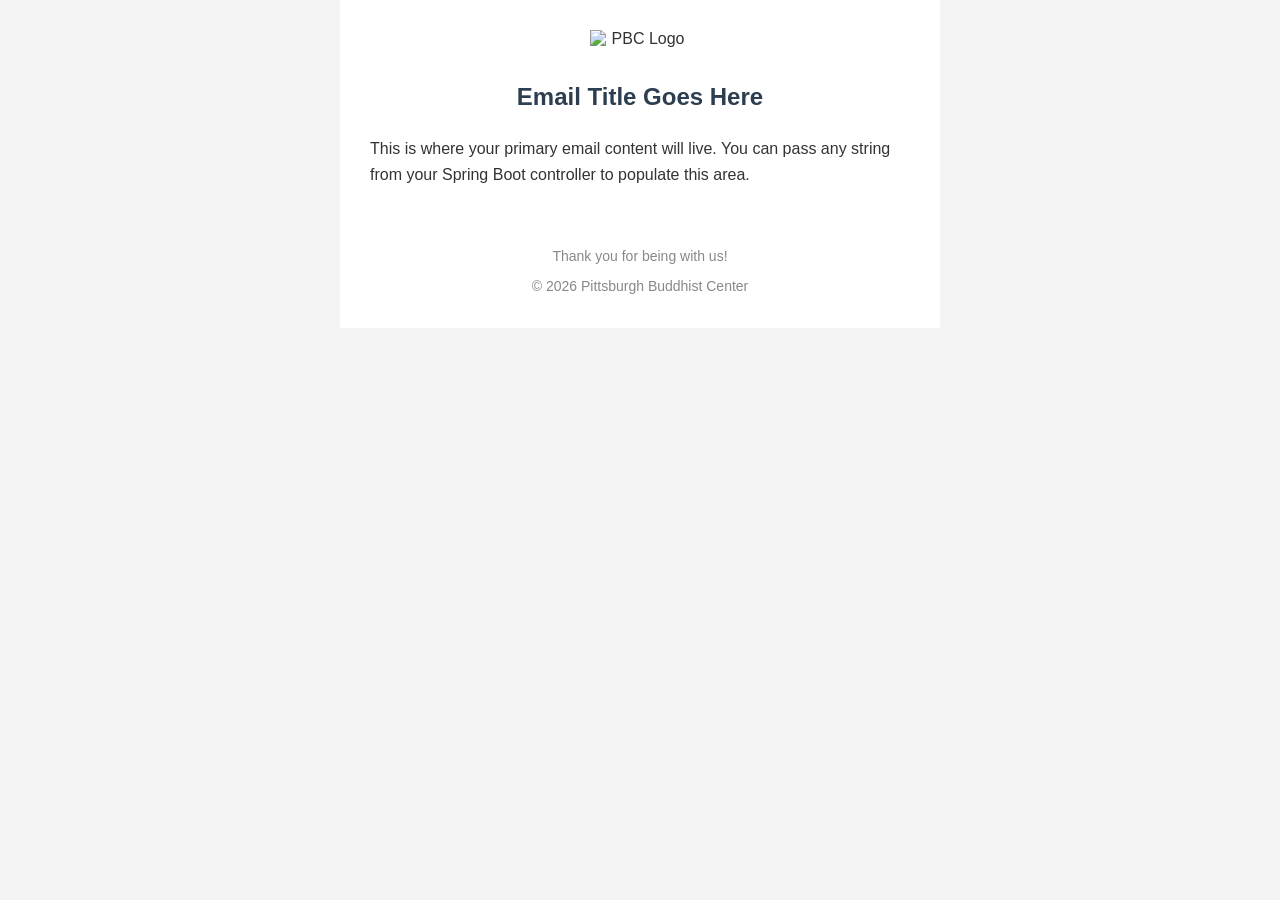
==== pbc-api/src/main/resources/templates/email/broadcast-message.html @ 9c468b1c "Implement email sending feature via PBC APIs" ====
<!DOCTYPE html>
<html xmlns:th="http://www.thymeleaf.org">
<head>
    <meta charset="UTF-8">
    <meta name="viewport" content="width=device-width, initial-scale=1.0">
    <title>Email Template</title>
    <style>
        /* Basic Reset */
        body {
            margin: 0;
            padding: 0;
            font-family: 'Segoe UI', Tahoma, Geneva, Verdana, sans-serif;
            background-color: #f4f4f4;
        }
        table {
            border-spacing: 0;
        }
        td {
            padding: 0;
        }
        img {
            border: 0;
        }

        /* Container */
        .wrapper {
            width: 100%;
            table-layout: fixed;
            background-color: #f4f4f4;
            padding-bottom: 40px;
        }

        .main {
            background-color: #ffffff;
            margin: 0 auto;
            width: 100%;
            max-width: 600px;
            border-spacing: 0;
            color: #333333;
        }

        /* Content Styles */
        .header {
            padding: 30px 0;
            text-align: center;
        }

        .content {
            padding: 0 30px 10px 30px;
            text-align: left;
            line-height: 1.6;
        }

        .title {
            font-size: 24px;
            font-weight: bold;
            color: #2c3e50;
            margin-bottom: 20px;
            text-align: center;
        }

        .footer {
            padding: 20px;
            text-align: center;
            font-size: 14px;
            color: #888888;
        }
    </style>
</head>
<body>
<div class="wrapper" style="text-align: center;">
    <table class="main" width="100%">
        <tr>
            <td class="header">
                <img src="cid:logo" alt="PBC Logo" width="100" style="display: block; margin: 0 auto;">
            </td>
        </tr>

        <tr>
            <td class="content">
                <div class="title" th:text="${title}">Email Title Goes Here</div>

                <p th:text="${message}">
                    This is where your primary email content will live. You can pass any string from your Spring Boot controller to populate this area.
                </p>
            </td>
        </tr>

        <tr>
            <td class="footer">
                <p>Thank you for being with us!</p>
                <p>&copy; 2026 Pittsburgh Buddhist Center</p>
            </td>
        </tr>
    </table>
</div>
</body>
</html>
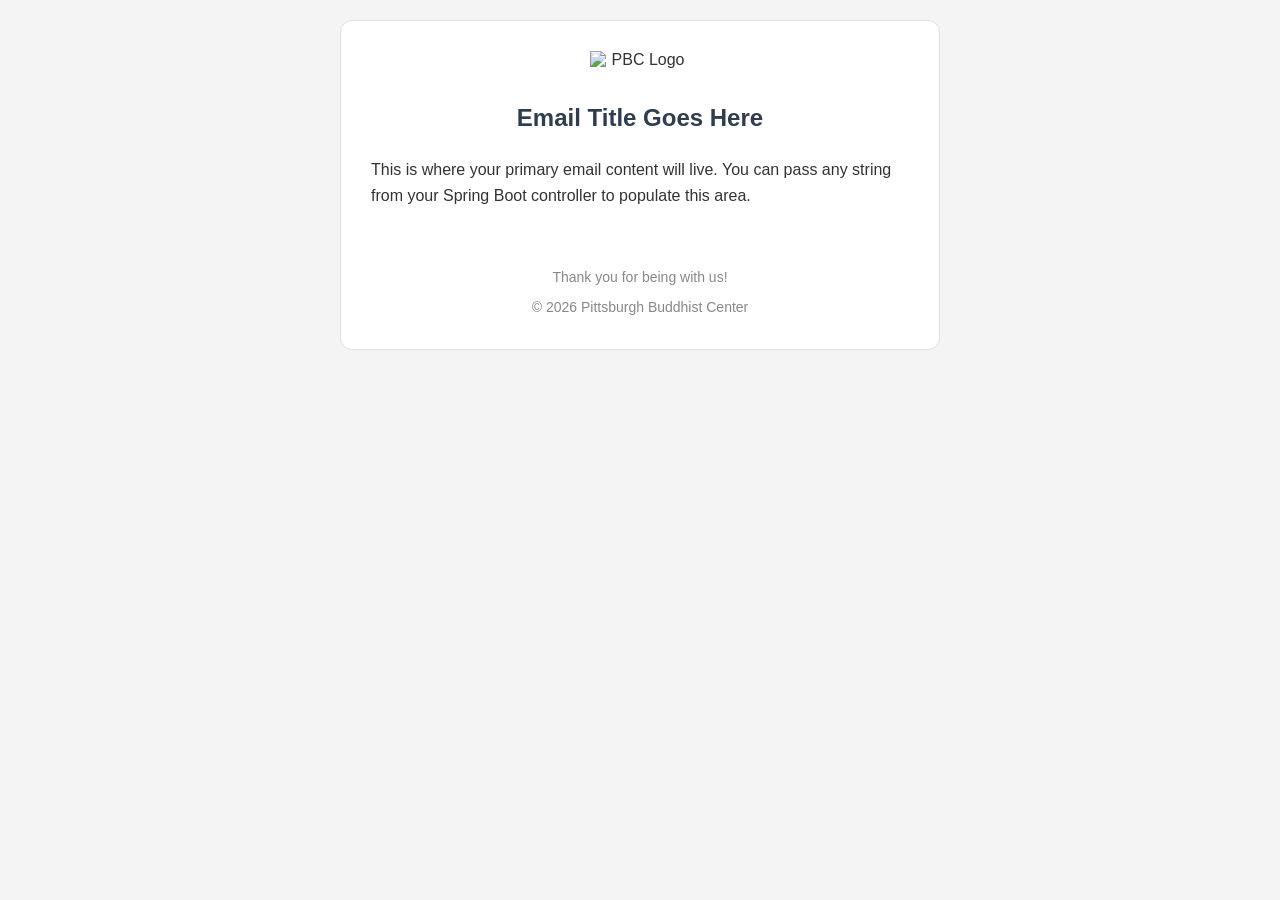
==== commit 95d93dad: "Update the email templates styling" ====
--- a/pbc-api/src/main/resources/templates/email/broadcast-message.html
+++ b/pbc-api/src/main/resources/templates/email/broadcast-message.html
@@ -27,6 +27,7 @@
             width: 100%;
             table-layout: fixed;
             background-color: #f4f4f4;
+            padding-top: 20px;
             padding-bottom: 40px;
         }
 
@@ -37,6 +38,10 @@
             max-width: 600px;
             border-spacing: 0;
             color: #333333;
+            border-radius: 12px;
+            border-collapse: separate;
+            border: 1px solid #e0e0e0;
+            overflow: hidden;
         }
 
         /* Content Styles */
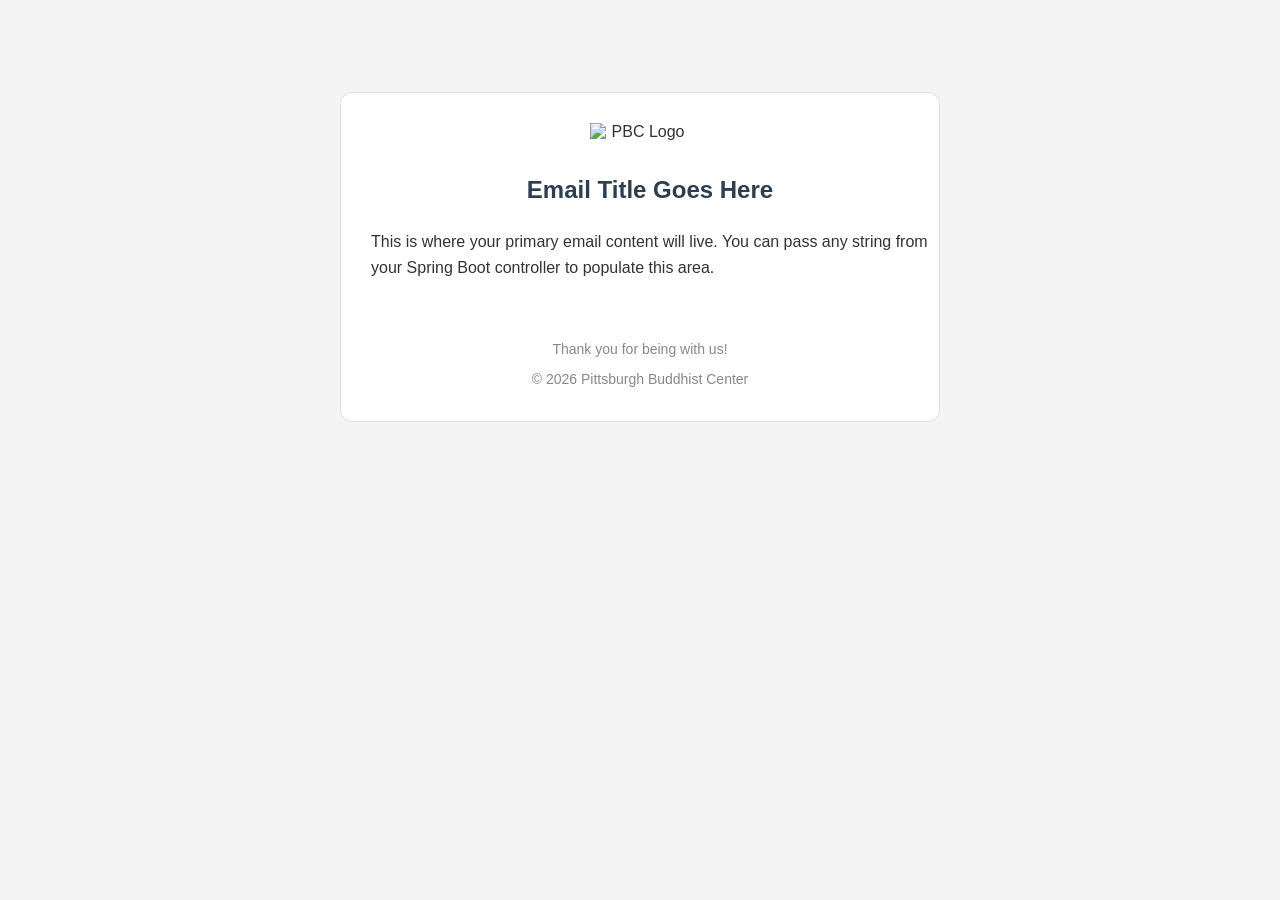
==== commit f69bf300: "Update the broadcast email template" ====
--- a/pbc-api/src/main/resources/templates/email/broadcast-message.html
+++ b/pbc-api/src/main/resources/templates/email/broadcast-message.html
@@ -12,12 +12,15 @@
             font-family: 'Segoe UI', Tahoma, Geneva, Verdana, sans-serif;
             background-color: #f4f4f4;
         }
+
         table {
             border-spacing: 0;
         }
+
         td {
             padding: 0;
         }
+
         img {
             border: 0;
         }
@@ -51,7 +54,7 @@
         }
 
         .content {
-            padding: 0 30px 10px 30px;
+            padding: 0 10px 10px 30px;
             text-align: left;
             line-height: 1.6;
         }
@@ -64,6 +67,30 @@
             text-align: center;
         }
 
+        .sub-title {
+            font-size: 16px;
+            font-weight: bold;
+            color: #2c3e50;
+            margin-bottom: 8px;
+            text-align: start;
+        }
+
+        /* Button */
+        .button-container {
+            text-align: center;
+            padding: 10px 0 10px 0;
+        }
+
+        .button {
+            background-color: #b84910;
+            color: #ffffff !important;
+            text-decoration: none;
+            padding: 12px 30px;
+            border-radius: 5px;
+            font-weight: bold;
+            display: inline-block;
+        }
+
         .footer {
             padding: 20px;
             text-align: center;
@@ -73,31 +100,31 @@
     </style>
 </head>
 <body>
-<div class="wrapper" style="text-align: center;">
-    <table class="main" width="100%">
-        <tr>
-            <td class="header">
-                <img src="cid:logo" alt="PBC Logo" width="100" style="display: block; margin: 0 auto;">
-            </td>
-        </tr>
+<p class="wrapper" style="text-align: center;">
+<table class="main" width="100%">
+    <tr>
+        <td class="header">
+            <img src="cid:logo" alt="PBC Logo" width="100" style="display: block; margin: 0 auto;">
+        </td>
+    </tr>
 
-        <tr>
-            <td class="content">
-                <div class="title" th:text="${title}">Email Title Goes Here</div>
+    <tr>
+        <td class="content">
+            <div class="title" th:text="${title}">Email Title Goes Here</div>
 
-                <p th:text="${message}">
-                    This is where your primary email content will live. You can pass any string from your Spring Boot controller to populate this area.
-                </p>
-            </td>
-        </tr>
+            <p th:text="${message}">
+                This is where your primary email content will live. You can pass any string from your Spring Boot
+                controller to populate this area.
+            </p>
+        </td>
+    </tr>
 
-        <tr>
-            <td class="footer">
-                <p>Thank you for being with us!</p>
-                <p>&copy; 2026 Pittsburgh Buddhist Center</p>
-            </td>
-        </tr>
-    </table>
-</div>
+    <tr>
+        <td class="footer">
+            <p>Thank you for being with us!</p>
+            <p>&copy; 2026 Pittsburgh Buddhist Center</p>
+        </td>
+    </tr>
+</table>
 </body>
 </html>
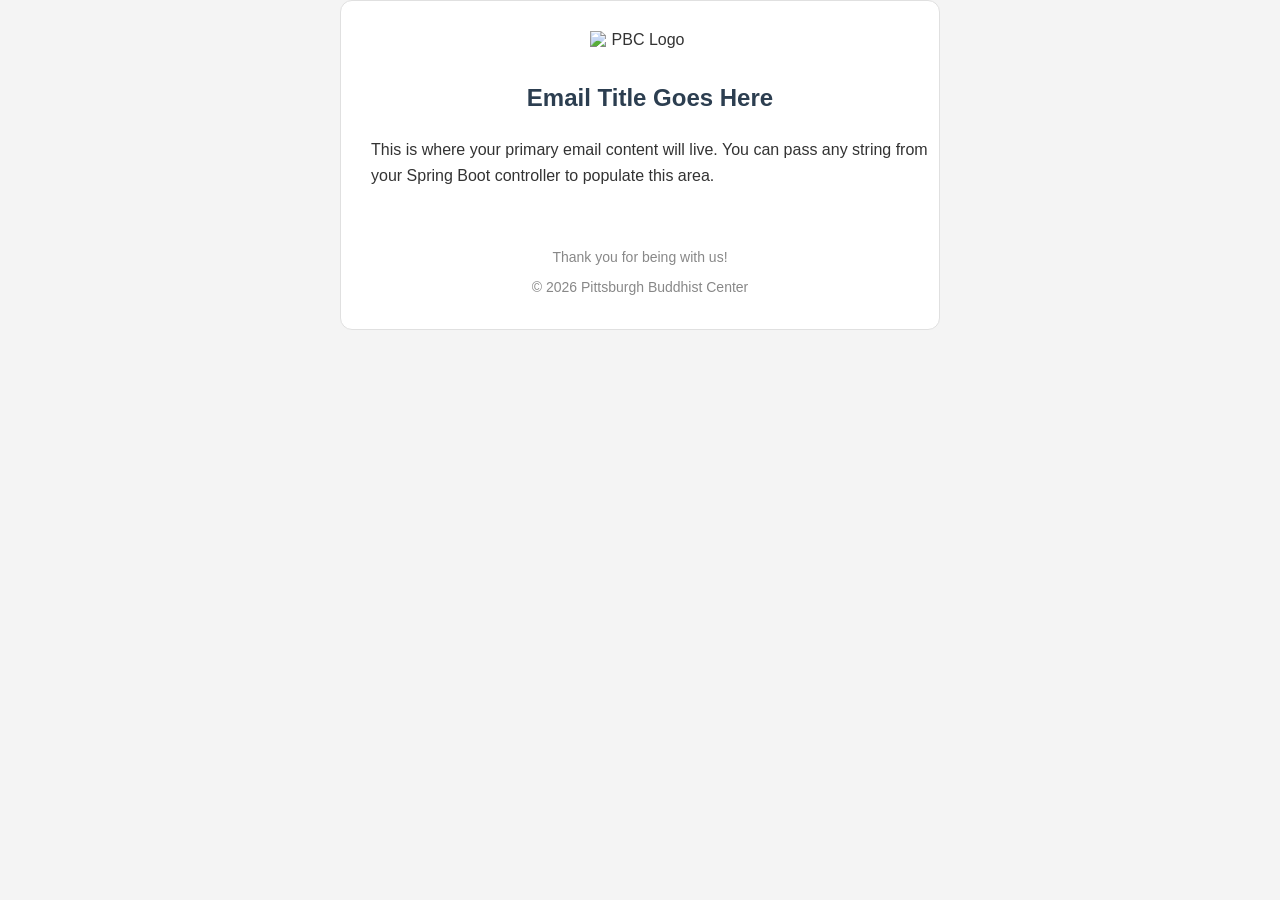
==== commit da55e758: "Add more text content into email body." ====
--- a/pbc-api/src/main/resources/templates/email/broadcast-message.html
+++ b/pbc-api/src/main/resources/templates/email/broadcast-message.html
@@ -100,7 +100,6 @@
     </style>
 </head>
 <body>
-<p class="wrapper" style="text-align: center;">
 <table class="main" width="100%">
     <tr>
         <td class="header">
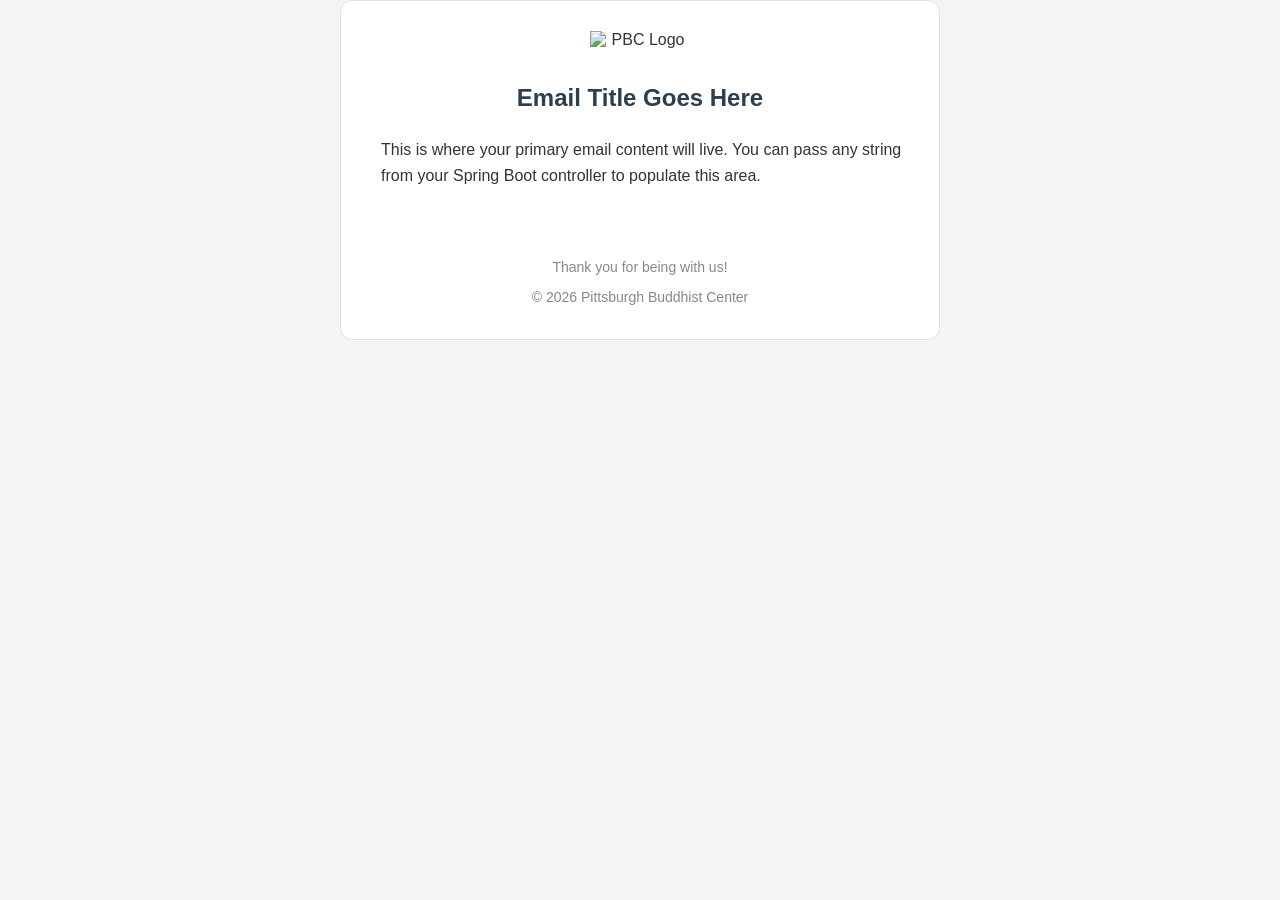
==== commit 9e1c1d0e: "Update email template styling" ====
--- a/pbc-api/src/main/resources/templates/email/broadcast-message.html
+++ b/pbc-api/src/main/resources/templates/email/broadcast-message.html
@@ -54,7 +54,7 @@
         }
 
         .content {
-            padding: 0 10px 10px 30px;
+            padding: 0 10px 10px 10px;
             text-align: left;
             line-height: 1.6;
         }
@@ -111,7 +111,7 @@
         <td class="content">
             <div class="title" th:text="${title}">Email Title Goes Here</div>
 
-            <p th:text="${message}">
+            <p th:text="${message}" style="padding: 0 10px 10px 30px">
                 This is where your primary email content will live. You can pass any string from your Spring Boot
                 controller to populate this area.
             </p>
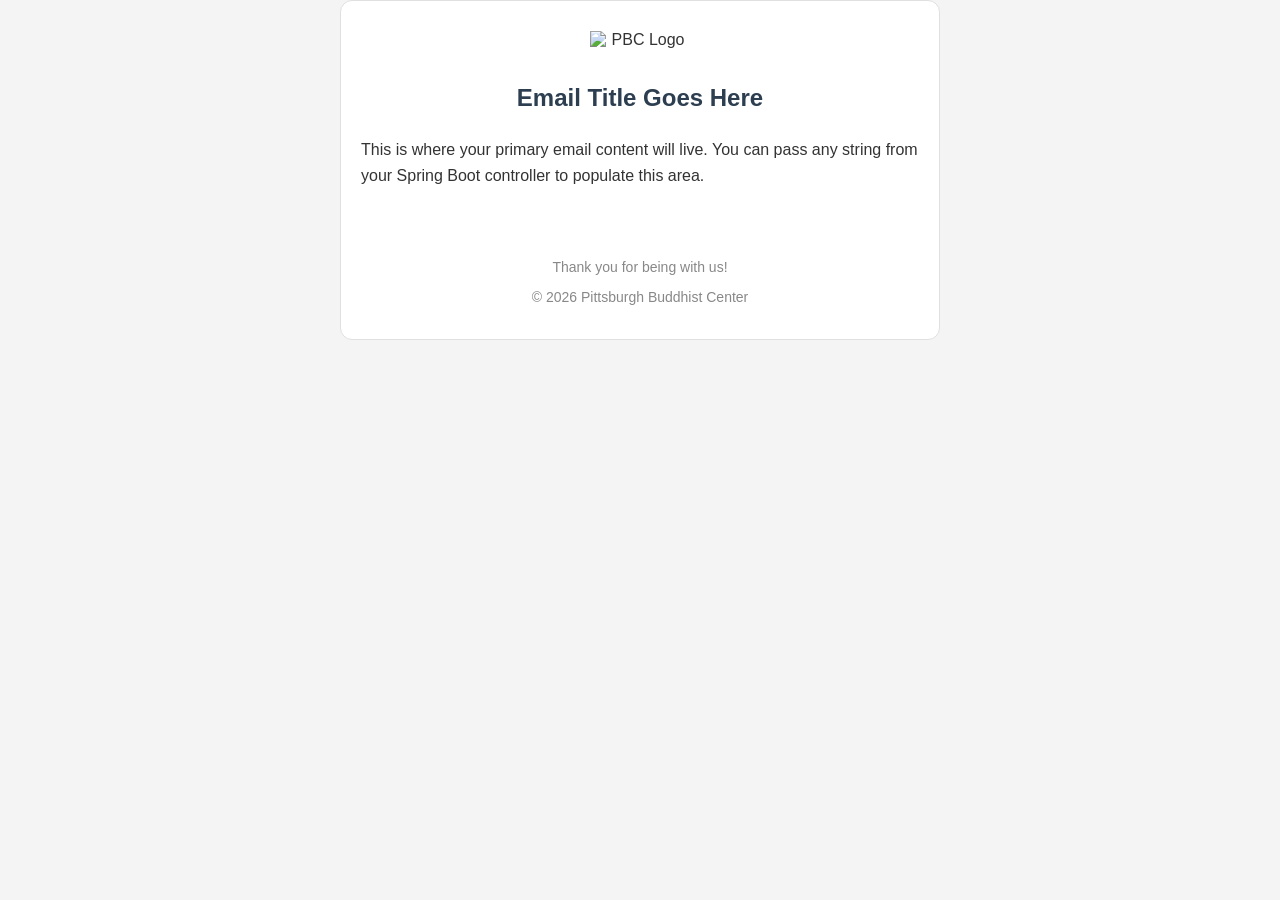
==== commit c75ae8b4: "Created a new end-point to unsubscribe from email groups. This is to add unsubscribe button in Email" ====
--- a/pbc-api/src/main/resources/templates/email/broadcast-message.html
+++ b/pbc-api/src/main/resources/templates/email/broadcast-message.html
@@ -111,7 +111,7 @@
         <td class="content">
             <div class="title" th:text="${title}">Email Title Goes Here</div>
 
-            <p th:text="${message}" style="padding: 0 10px 10px 30px">
+            <p th:text="${message}" style="padding: 0 10px 10px 10px">
                 This is where your primary email content will live. You can pass any string from your Spring Boot
                 controller to populate this area.
             </p>
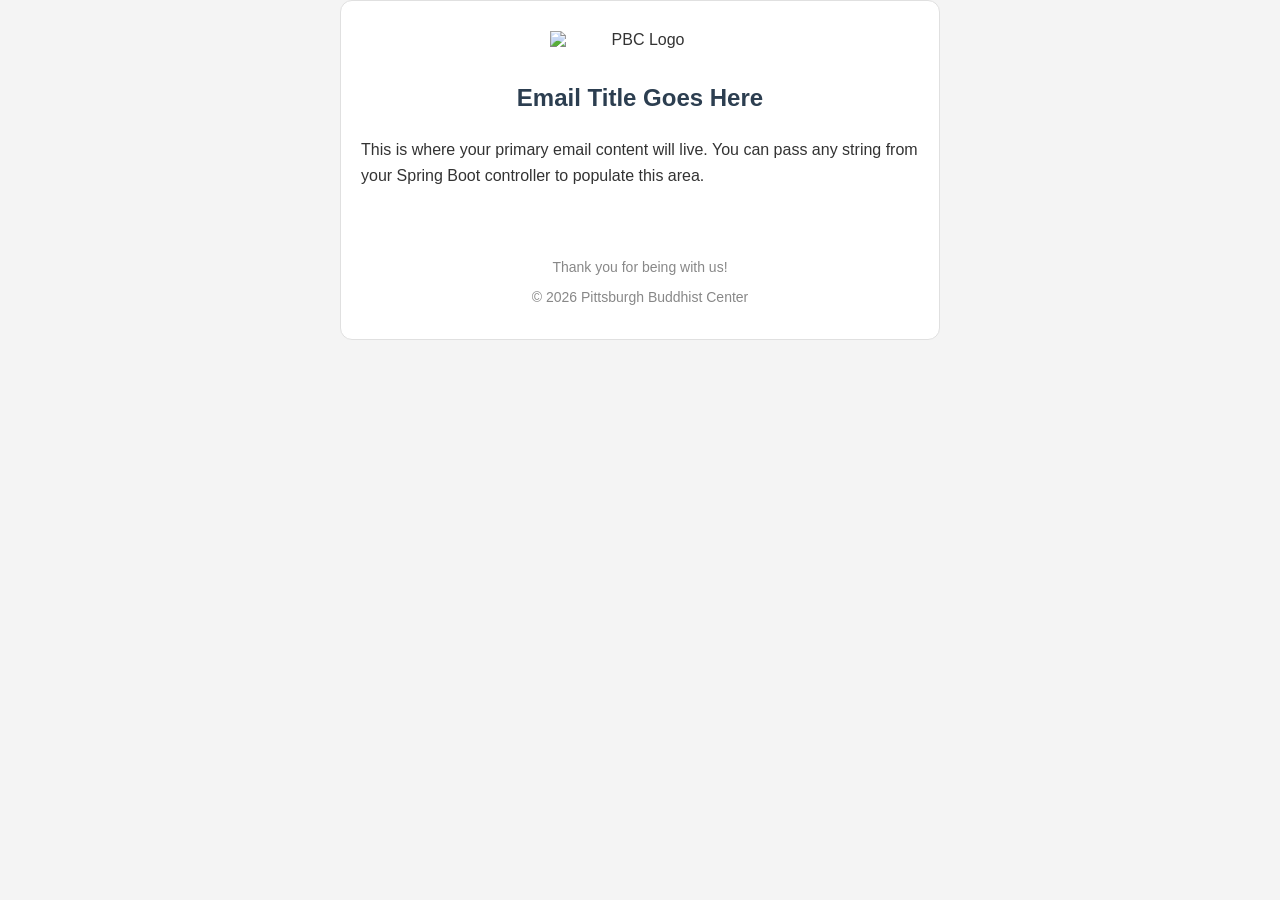
==== commit c073d9cb: "Update the PBC icon on email template" ====
--- a/pbc-api/src/main/resources/templates/email/broadcast-message.html
+++ b/pbc-api/src/main/resources/templates/email/broadcast-message.html
@@ -103,7 +103,7 @@
 <table class="main" width="100%">
     <tr>
         <td class="header">
-            <img src="cid:logo" alt="PBC Logo" width="100" style="display: block; margin: 0 auto;">
+            <img src="cid:logo" alt="PBC Logo" width="180" style="display: block; margin: 0 auto;">
         </td>
     </tr>
 
